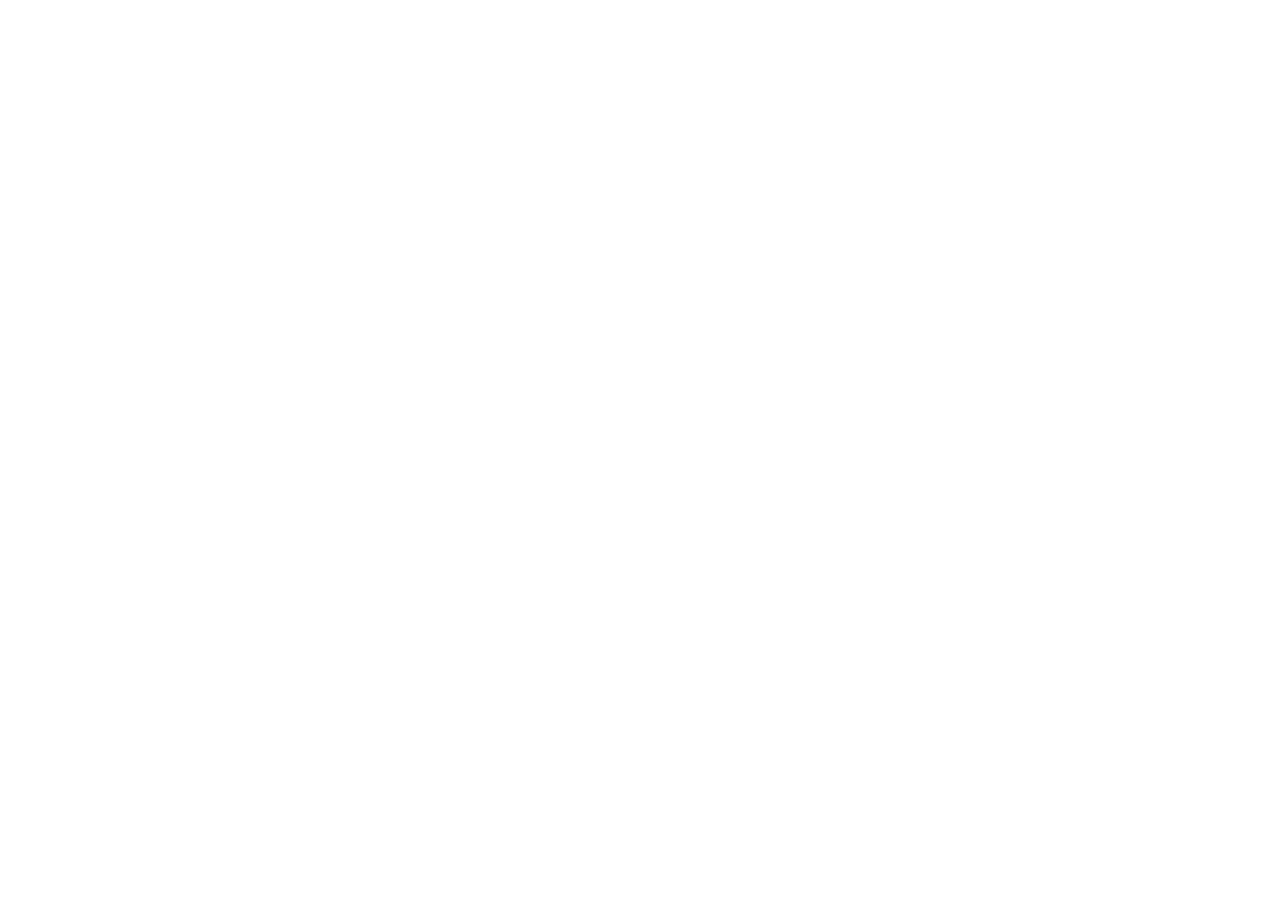
==== mi_cv.html @ fc80f41a "primer escritura en el repositorio" ====
<!DOCTYPE html>
<html lang="es">
<head>
    <meta charset="UTF-8">
    <meta http-equiv="X-UA-Compatible" content="IE=edge">
    <meta name="viewport" content="width=device-width, initial-scale=1.0">
    <title>trabajando juntos</title>
    <link rel="icon" href="icono.png">
    
</head>

<body>
   <!-- y
    <audio controls>
        <source src="https://www.w3schools.com/html/horse.ogg" type="audio/ogg">
        <source src="https://www.w3schools.com/html/horse.mp3" type="audio/mpeg">
      Your browser does not support the audio element.
      </audio>
       -->

       <iframe width="560" height="315" src="https://www.youtube.com/embed/CbosufZHZWI" frameborder="0" allow="accelerometer; autoplay; clipboard-write; encrypted-media; gyroscope; picture-in-picture; web-share" allowfullscreen></iframe>
  

</html>
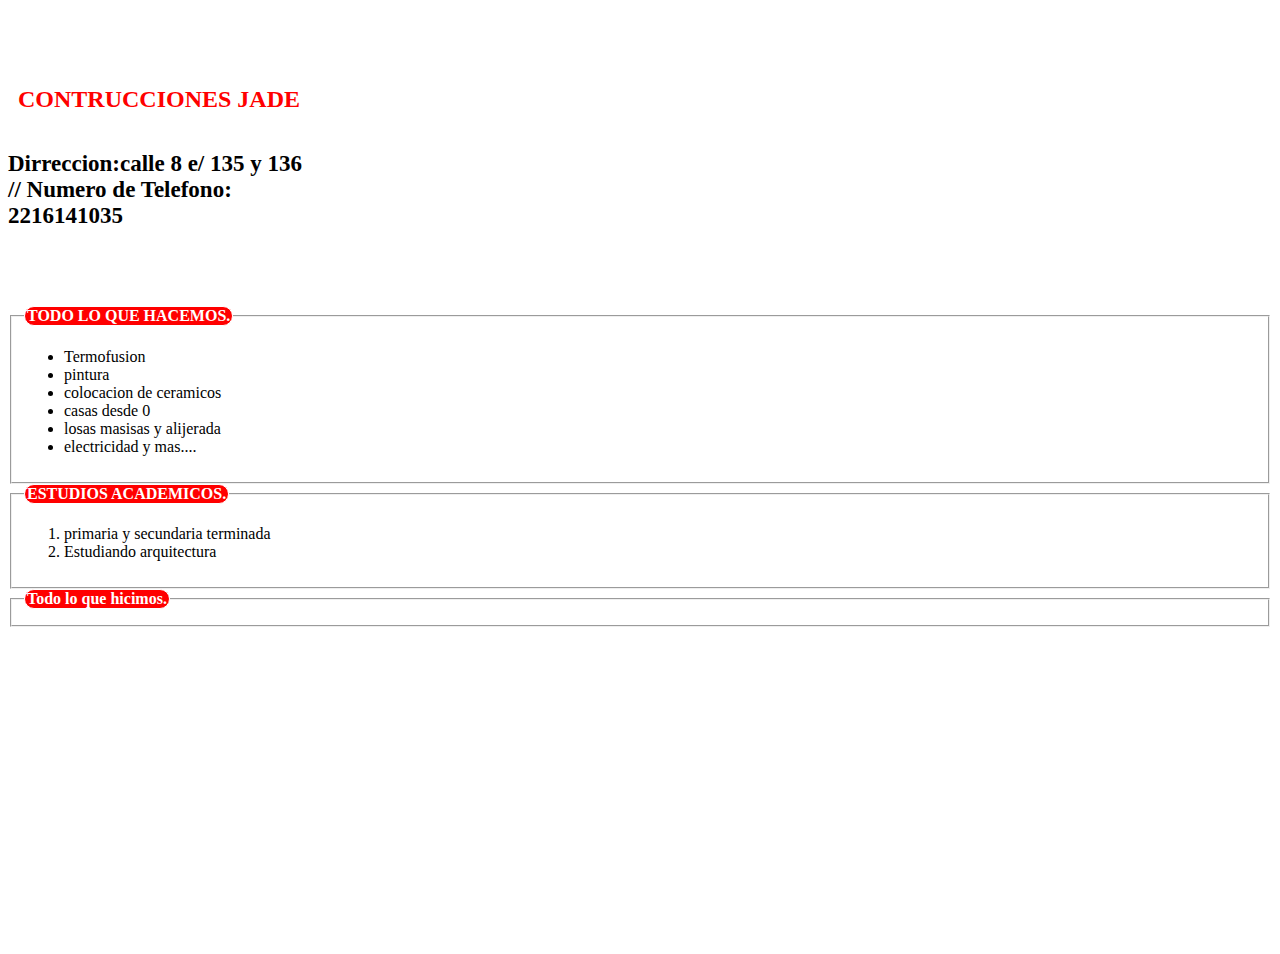
==== commit 9d97ca85: "siguiendo mis cambios" ====
--- a/mi_cv.html
+++ b/mi_cv.html
@@ -1,24 +1,70 @@
 <!DOCTYPE html>
 <html lang="es">
 <head>
-    <meta charset="UTF-8">
-    <meta http-equiv="X-UA-Compatible" content="IE=edge">
-    <meta name="viewport" content="width=device-width, initial-scale=1.0">
-    <title>trabajando juntos</title>
+    <title>curriculum vitae</title>
+    <link rel="stylesheet" type="text/css" href="css/estilos.css" />
     <link rel="icon" href="icono.png">
+    <style>
+     #Nombre¨{
+      border: solid 1px;
+      padding: 8px;
+     }
+     legend{
+      border: solid 1px;
+      border-radius: 15px;
+      background-color: red;
+     }
+
+
+    </style>
     
 </head>
+<link rel="preconnect" href="https://fonts.googleapis.com">
+<link rel="preconnect" href="https://fonts.gstatic.com" crossorigin>
+<link href="https://fonts.googleapis.com/css2?family=Anton&family=Dancing+Script:wght@500&family=Roboto:wght@100&family=Solitreo&display=swap" rel="stylesheet">
+<style>
+  .texto{
+    familia tipográfica: 'Anton', sans-serif;
+  }
+</style>
 
 <body>
-   <!-- y
-    <audio controls>
-        <source src="https://www.w3schools.com/html/horse.ogg" type="audio/ogg">
-        <source src="https://www.w3schools.com/html/horse.mp3" type="audio/mpeg">
-      Your browser does not support the audio element.
-      </audio>
-       -->
 
-       <iframe width="560" height="315" src="https://www.youtube.com/embed/CbosufZHZWI" frameborder="0" allow="accelerometer; autoplay; clipboard-write; encrypted-media; gyroscope; picture-in-picture; web-share" allowfullscreen></iframe>
+  <div id="nombre">
+    <img src="" alt="">
+    <h2>CONTRUCCIONES JADE</h2>
+    <p>Dirreccion:calle 8 e/ 135 y 136  // Numero de Telefono: 2216141035</p>
+    <br>
+    <br>
+    <br>
+    <fieldset>
+     <legend>TODO LO QUE HACEMOS.</legend>
+      <ul>
+           <li>Termofusion</li>
+           <li>pintura</li>
+           <li>colocacion de ceramicos</li>
+           <li>casas desde 0</li>
+           <li>losas masisas y alijerada</li>
+           <li>electricidad y mas....</li>
+
+      </ul>
+
+      </fieldset>
+      <fieldset>
+          <legend>ESTUDIOS ACADEMICOS.</legend>
+          <ol>
+          <li>primaria y secundaria terminada</li>
+          <li>Estudiando arquitectura</li>
+          </ol>
+
+      </fieldset>
+      <fieldset>
+        <legend>Todo lo que hicimos.</legend>
+      </fieldset>
+
+  </div>
+  
+    <iframe width="560" height="315" src="https://www.youtube.com/embed/CbosufZHZWI" frameborder="0" allow="accelerometer; autoplay; clipboard-write; encrypted-media; gyroscope; picture-in-picture; web-share" allowfullscreen></iframe>
   
 
 </html>--- a/css/estilos.css
+++ b/css/estilos.css
@@ -0,0 +1,40 @@
+p{
+    color: blue;
+    width: 300px;
+}
+
+/**
+esto es un comentario dentro de un documento css
+*/
+h1 {
+    font-weight: bold;
+    color: aqua;
+}
+legend{
+    font-weight: bold;
+    color: white;
+}
+p ul li {
+    font-size: medium;
+    color: black;
+}
+p {
+    font-weight: bold;
+    color: black;
+    margin: bottom 15px ;
+    font-size: 23px;
+}
+h2 {
+   color: red;
+   margin: 30px;
+   margin-top: 40px;
+   margin-bottom: 20px;
+   margin-left: 10px;
+   margin-right: 10px;
+   padding-top: 20px;
+   padding-bottom: 15px;
+   padding-left: 15;
+   padding-right: 20;
+   width: 300px;
+
+}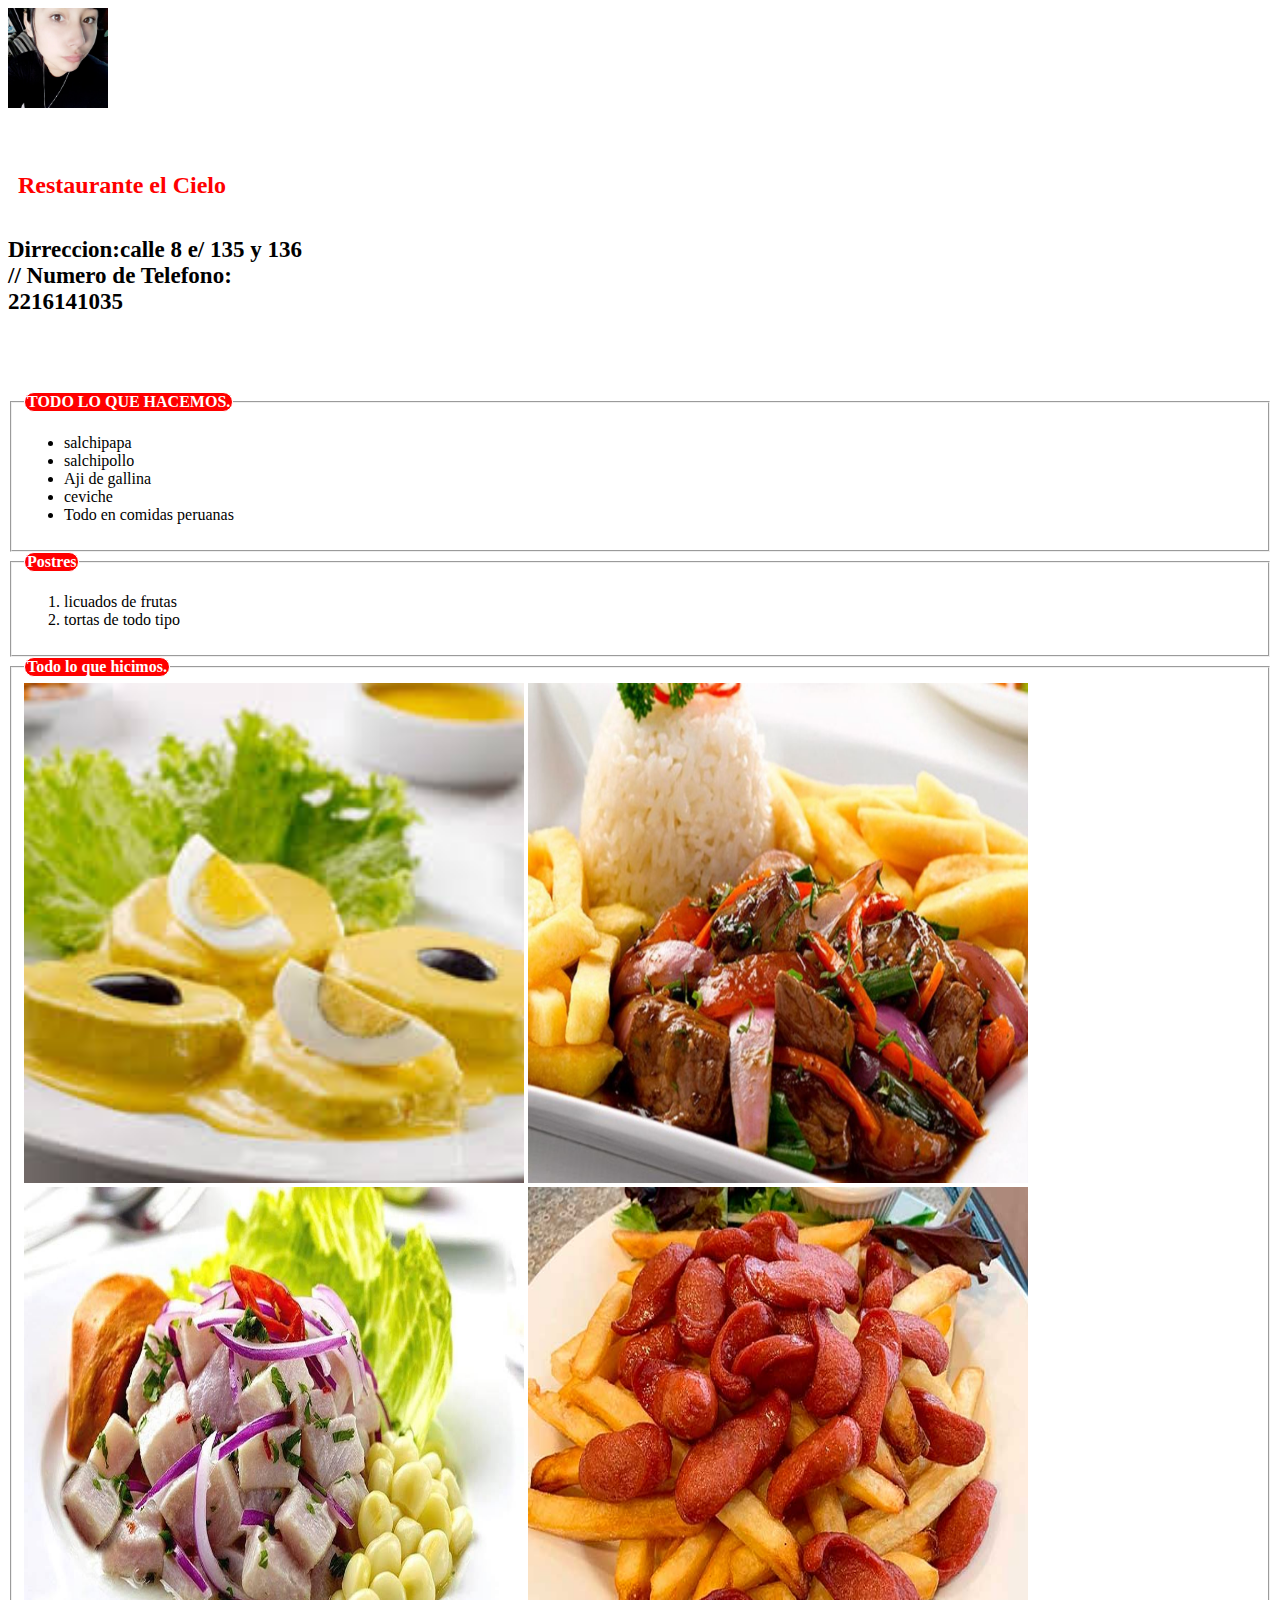
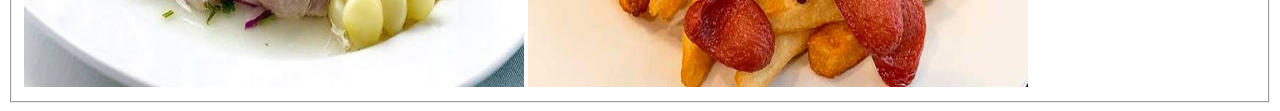
==== commit 63951d88: "seguimos con los cambios" ====
--- a/mi_cv.html
+++ b/mi_cv.html
@@ -3,7 +3,7 @@
 <head>
     <title>curriculum vitae</title>
     <link rel="stylesheet" type="text/css" href="css/estilos.css" />
-    <link rel="icon" href="icono.png">
+    <link rel="icon" href="restaurante.ico">
     <style>
      #Nombre¨{
       border: solid 1px;
@@ -31,8 +31,8 @@
 <body>
 
   <div id="nombre">
-    <img src="" alt="">
-    <h2>CONTRUCCIONES JADE</h2>
+    <img src="paola.ramirez.jpg" alt="mi foto"  height="100"  width="100"/>
+    <h2>Restaurante el Cielo</h2>
     <p>Dirreccion:calle 8 e/ 135 y 136  // Numero de Telefono: 2216141035</p>
     <br>
     <br>
@@ -40,31 +40,36 @@
     <fieldset>
      <legend>TODO LO QUE HACEMOS.</legend>
       <ul>
-           <li>Termofusion</li>
-           <li>pintura</li>
-           <li>colocacion de ceramicos</li>
-           <li>casas desde 0</li>
-           <li>losas masisas y alijerada</li>
-           <li>electricidad y mas....</li>
+           <li>salchipapa</li>
+           <li>salchipollo</li>
+           <li>Aji de gallina</li>
+           <li>ceviche</li>
+           <li>Todo en comidas peruanas</li>
 
       </ul>
 
       </fieldset>
       <fieldset>
-          <legend>ESTUDIOS ACADEMICOS.</legend>
+          <legend>Postres</legend>
           <ol>
-          <li>primaria y secundaria terminada</li>
-          <li>Estudiando arquitectura</li>
+          <li>licuados de frutas</li>
+          <li>tortas de todo tipo</li>
           </ol>
 
       </fieldset>
       <fieldset>
         <legend>Todo lo que hicimos.</legend>
+
+          <img src="papaala.jpg" alt="platos tipicos de peru" height="500"  width="500"/>
+          <img src="saltado.jpg" alt="lomo saltado"  height="500"  width="500"/>
+          <img src="ceviche.jpg" alt="ceviche peruano" height="500"  width="500"/>
+          <img src="salchipapa.jpg" alt="salchipapa" height="500"  width="500"/>
+
       </fieldset>
 
   </div>
   
-    <iframe width="560" height="315" src="https://www.youtube.com/embed/CbosufZHZWI" frameborder="0" allow="accelerometer; autoplay; clipboard-write; encrypted-media; gyroscope; picture-in-picture; web-share" allowfullscreen></iframe>
+    
   
 
 </html>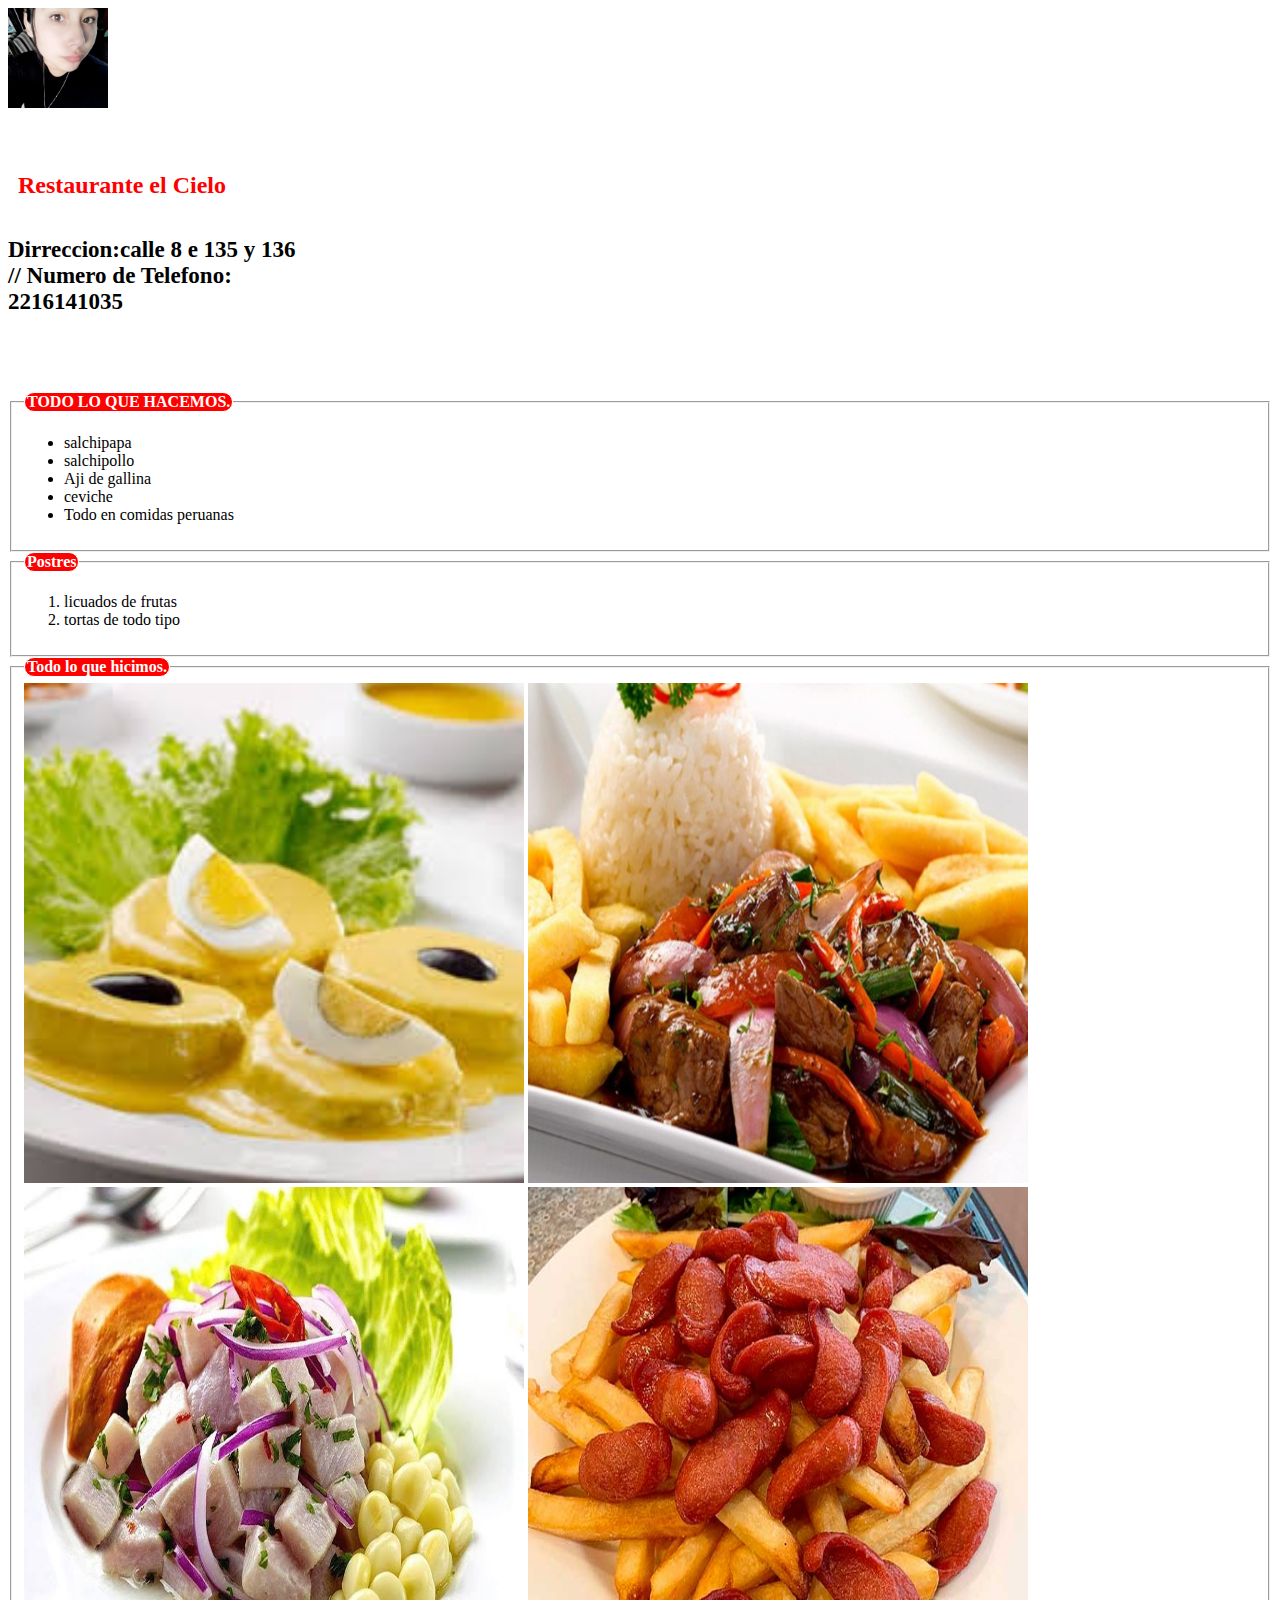
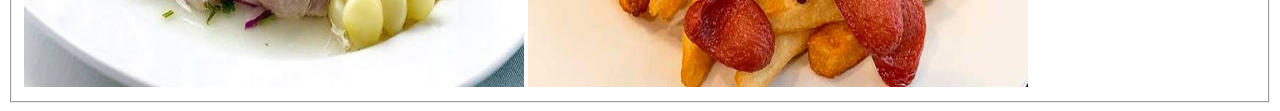
==== commit bd95c041: "modifique" ====
--- a/mi_cv.html
+++ b/mi_cv.html
@@ -33,7 +33,7 @@
   <div id="nombre">
     <img src="paola.ramirez.jpg" alt="mi foto"  height="100"  width="100"/>
     <h2>Restaurante el Cielo</h2>
-    <p>Dirreccion:calle 8 e/ 135 y 136  // Numero de Telefono: 2216141035</p>
+    <p>Dirreccion:calle 8 e 135 y 136  // Numero de Telefono: 2216141035</p>
     <br>
     <br>
     <br>
